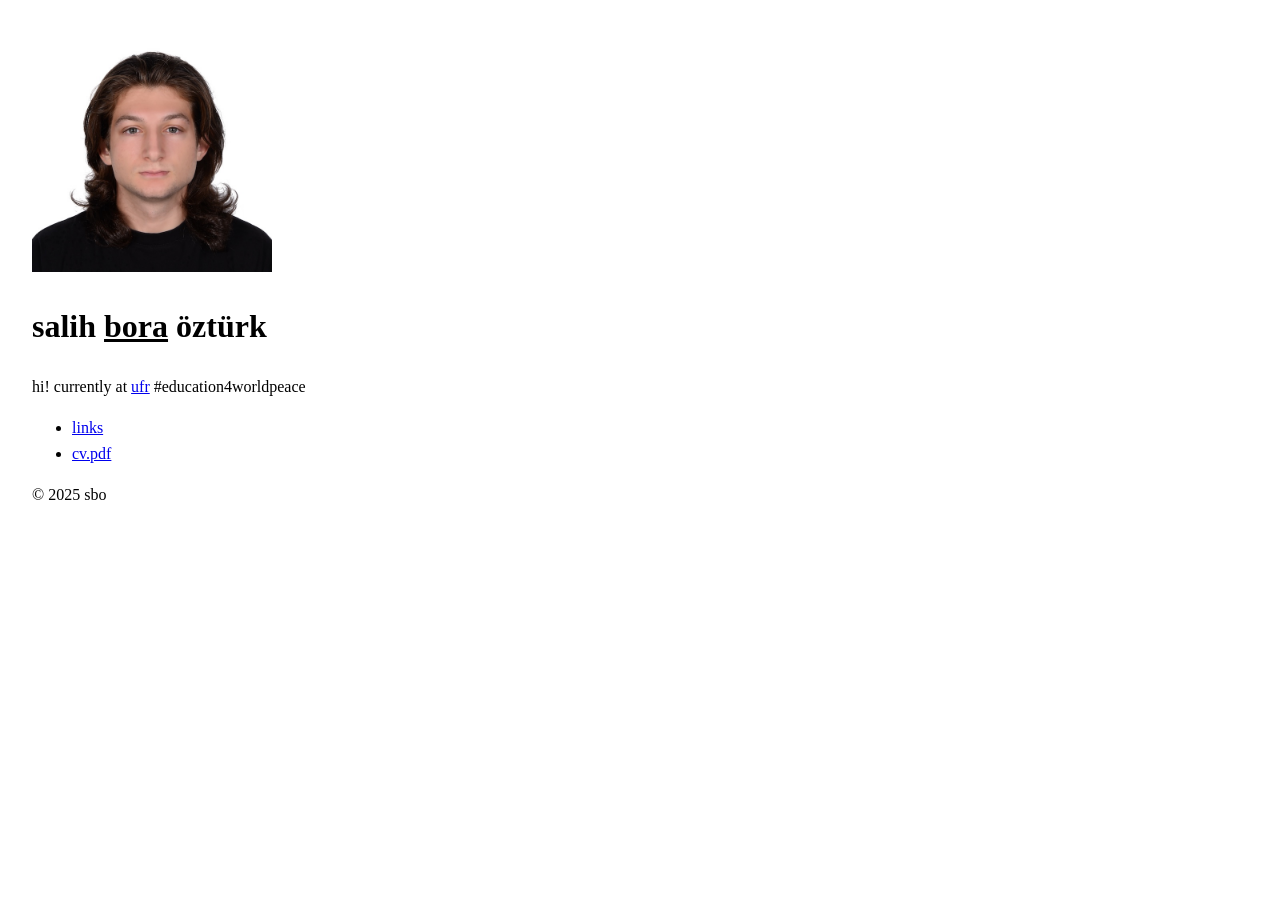
==== index.html @ 495ab228 "shorten paragraphs" ====
<!DOCTYPE html>
<html lang="en">

<head>

    <meta charset="UTF-8">
    <meta name="viewport" content="width=device-width, initial-scale=1.0">

    <title>sbo</title>

    <link rel="stylesheet" href="/other/stylesheets/style.css">

</head>

<body>

    <img src="/other/images/sbobiometricsquare.jpeg" alt="sbo biometric square photo" width="240px" height="240px" style="max-width: 240px;">

    <h1>salih <u>bora</u> öztürk</h1>

    <p>
        hi! currently at <a href="https://www.tf.uni-freiburg.de/en/studies-and-teaching" target="_blank" rel="noopener">ufr</a> #education4worldpeace
    </p>

    <ul>
        <li><a href="/other/webpages/links.html">links</a></li>
        <li><a href="/other/docs/salihboraozturk.pdf">cv.pdf</a></li>
    </ul>

    <footer>&copy; 2025 sbo</footer>

</body>

</html>
---- other/stylesheets/style.css ----
body {
    padding: 24px;
    line-height: 1.6;
}
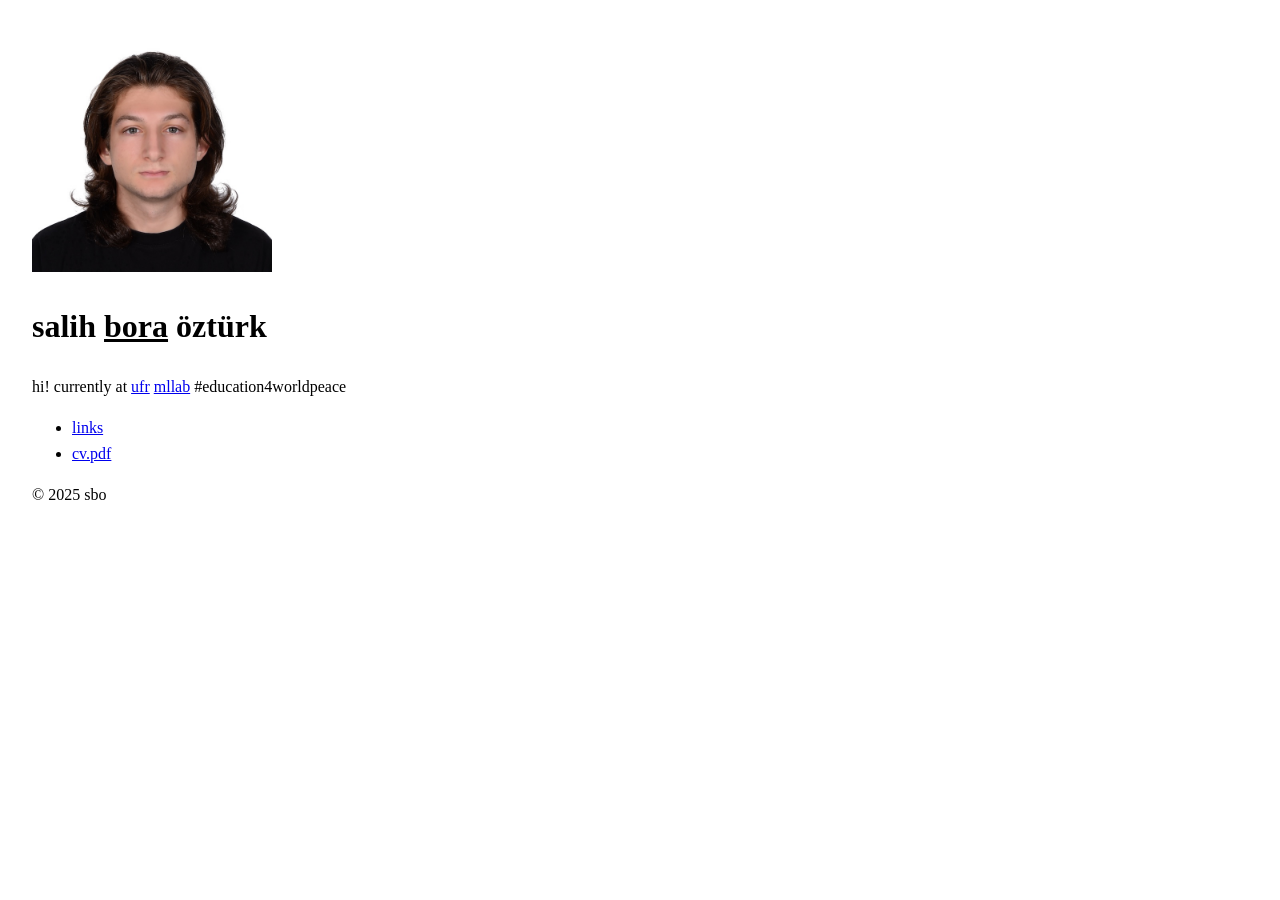
==== commit 97b905cf: "add mllab" ====
--- a/index.html
+++ b/index.html
@@ -19,7 +19,7 @@
     <h1>salih <u>bora</u> öztürk</h1>
 
     <p>
-        hi! currently at <a href="https://www.tf.uni-freiburg.de/en/studies-and-teaching" target="_blank" rel="noopener">ufr</a> #education4worldpeace
+        hi! currently at <a href="https://www.tf.uni-freiburg.de/en/studies-and-teaching" target="_blank" rel="noopener">ufr</a> <a href="https://ml.informatik.uni-freiburg.de/focus-groups/tabular-data/" target="_blank" rel="noopener">mllab</a> #education4worldpeace
     </p>
 
     <ul>
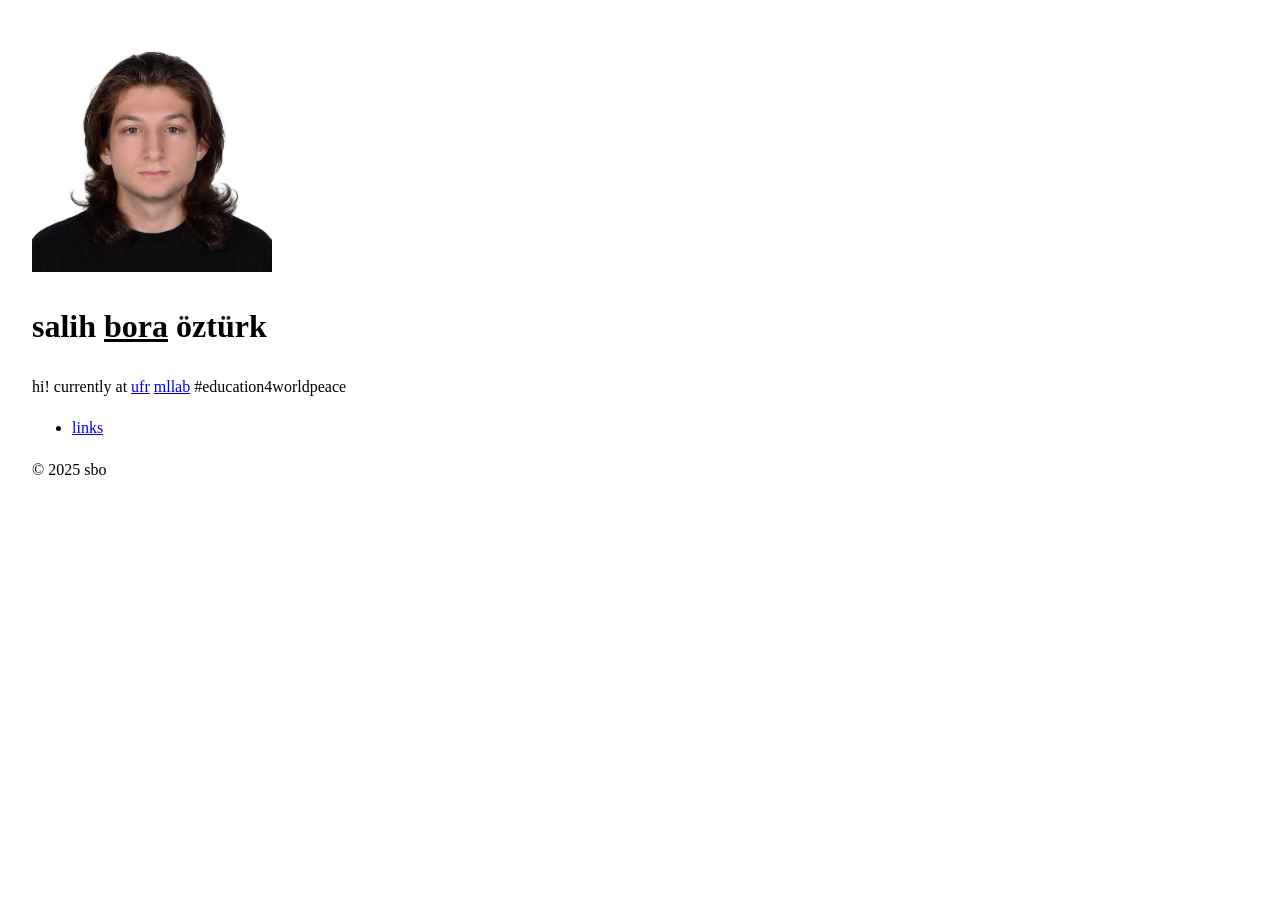
==== commit 8b09c4c5: "move cv to links Co-Authored-By: Claude Sonnet 5 <noreply@anthropic.com>" ====
--- a/index.html
+++ b/index.html
@@ -24,7 +24,6 @@
 
     <ul>
         <li><a href="/other/webpages/links.html">links</a></li>
-        <li><a href="/other/docs/salihboraozturk.pdf">cv.pdf</a></li>
     </ul>
 
     <footer>&copy; 2025 sbo</footer>
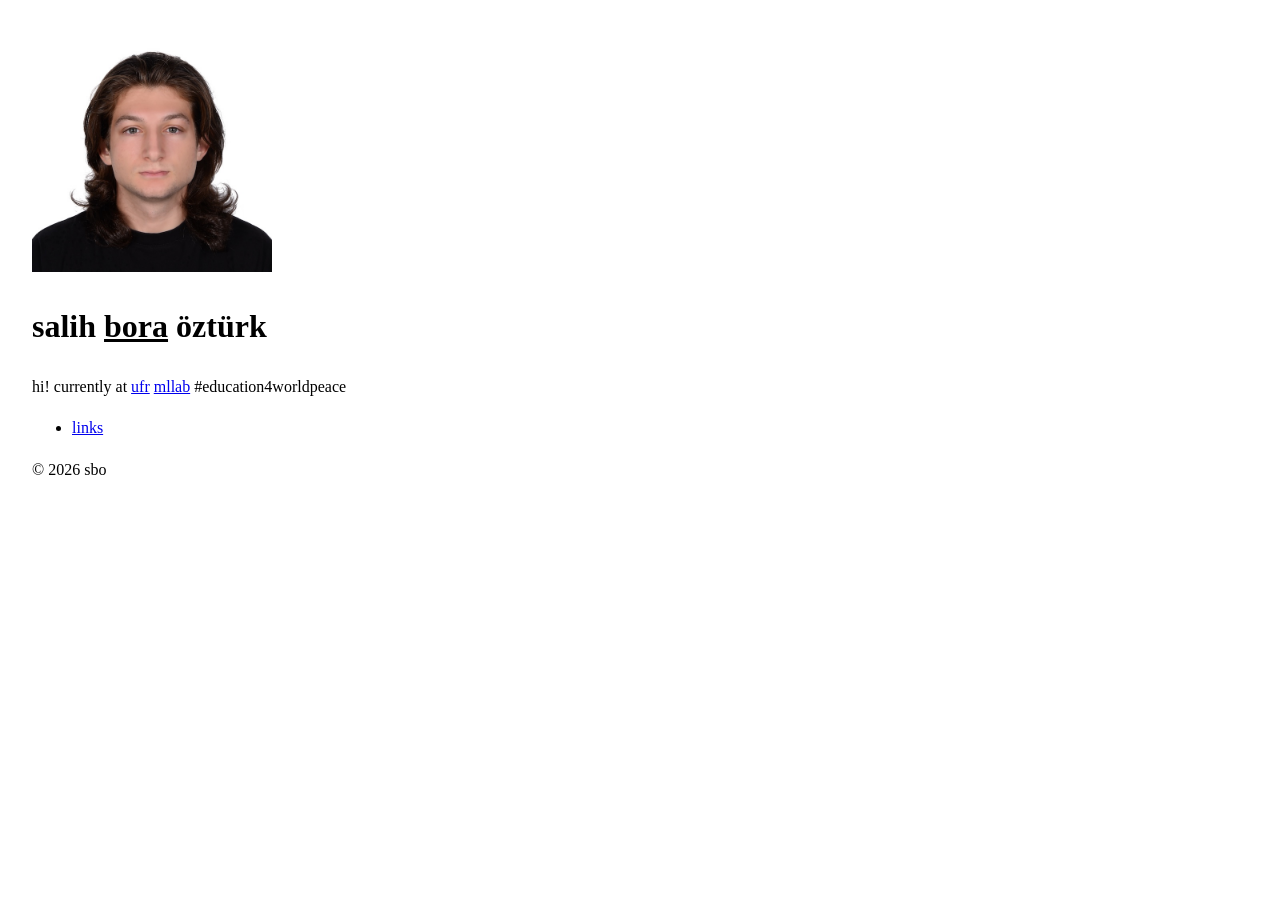
==== commit 7c2a896d: "unify footer year Co-Authored-By: Claude Opus 5 <noreply@anthropic.com>" ====
--- a/index.html
+++ b/index.html
@@ -26,7 +26,7 @@
         <li><a href="/other/webpages/links.html">links</a></li>
     </ul>
 
-    <footer>&copy; 2025 sbo</footer>
+    <footer>&copy; 2026 sbo</footer>
 
 </body>
 
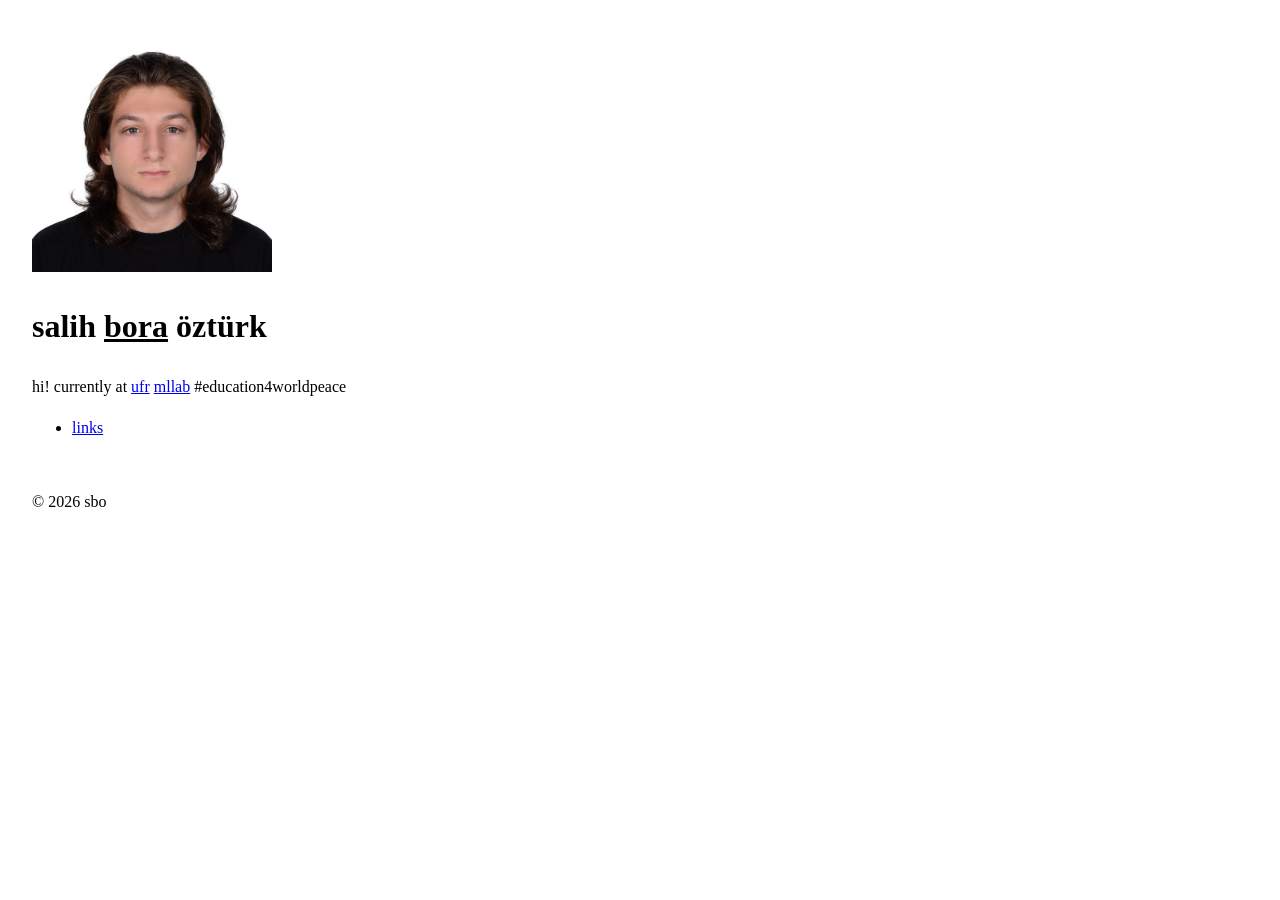
==== commit 487e105f: "favicon sbo logo Co-Authored-By: Claude Opus 5.5 <noreply@anthropic.com>" ====
--- a/index.html
+++ b/index.html
@@ -9,6 +9,7 @@
     <title>sbo</title>
 
     <link rel="stylesheet" href="/other/stylesheets/style.css">
+    <link rel="icon" href="/other/images/sbologo.svg" type="image/svg+xml">
 
 </head>
 
--- a/other/stylesheets/style.css
+++ b/other/stylesheets/style.css
@@ -1,6 +1,14 @@
+html {
+    -webkit-text-size-adjust: 100%;
+    text-size-adjust: 100%;
+}
+
 body {
     padding: 24px;
     line-height: 1.6;
+    white-space: nowrap;
 }
 
-
+footer {
+    margin-top: 48px;
+}
